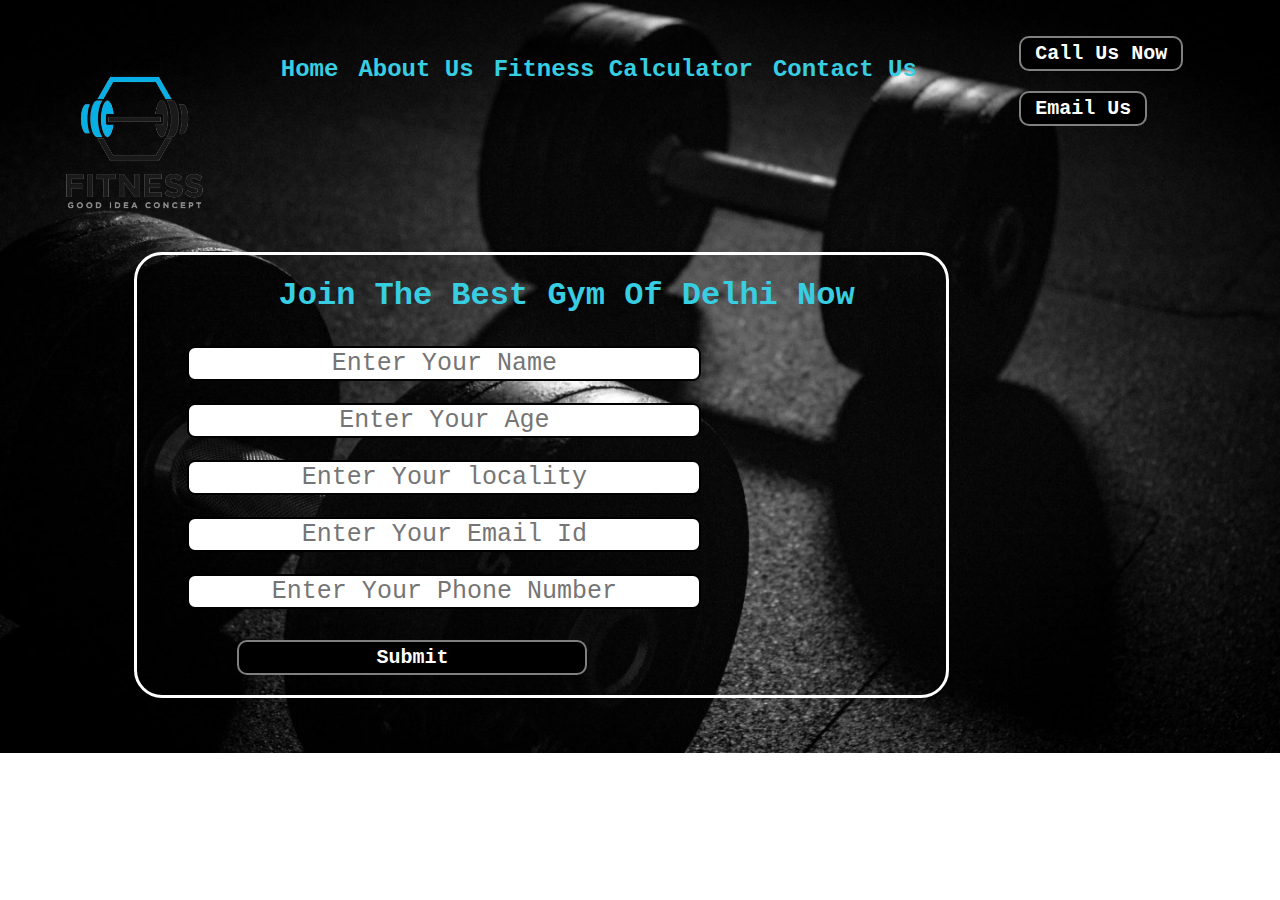
==== index.html @ a7131da1 "Update index.html" ====
<!DOCTYPE html>
<html lang="en">
<head>
    <meta charset="UTF-8">
    <meta name="viewport" content="width=device-width, initial-scale=1.0">
    <title>FITNESS</title>
    <link rel="stylesheet" href="css/gym.css">
</head>
<body>
    <header class="header">
    <div class="left">
        <img src="image/logo1.png">
    </div>
    <div class="mid">
        <ul>
            <li><a href="#">Home</a></li>
            <li><a href="#">About Us</a></li>
            <li><a href="#">Fitness Calculator</a></li>
            <li><a href="#">Contact Us</a></li>
        </ul>
    </div>
    <div class="right">
        <button class="btn">Call Us Now</button>
        <button class="btn">Email Us</button>
    </div>
    </header>
    <div class="container">
        <h1>Join The Best Gym Of Delhi Now</h1>
        <form >
            <div class="form-group">
            <input type="text" name=" " placeholder="Enter Your Name">
            </div>
            <div class="form-group">
                <input type="text" name=" " placeholder="Enter Your Age">
            </div>
            <div class="form-group">
                <input type="text" name=" " placeholder="Enter Your locality">
            </div>
            <div class="form-group">
                <input type="text" name=" " placeholder="Enter Your Email Id">
            </div>
            <div class="form-group">
                <input type="text" name=" " placeholder="Enter Your Phone Number">
            </div>
            <button class="btn">Submit</button>
        </form>
    </div>
</body>
</html>
---- css/gym.css ----
body{
    background: url('../image/background.jpg') no-repeat center center/cover;

}
.left img{
    float:left;
    width: 20%;
}
.mid ul li{
    float: left;
    margin:40px 0px;
    list-style: none;
    padding-left: 20px;
}
.mid ul li a{
    font-family:'Courier New', Courier, monospace;
    font-size:x-large;
    font-weight:bold;
    text-decoration: none;
    color:rgb(56, 206, 226);
}
.mid ul li a:hover{
    color: aliceblue;
}
.right{
    margin-left: 80%;
}
.btn{
    font-family: 'Courier New', Courier, monospace;
    font-weight: bold;
    margin-top:20px;
    background-color: black;
    color:white;
    padding:4px 14px;
    border: 2px solid grey;
    border-radius: 10px;
    font-size: 20px;
    cursor:pointer;
}
.btn:hover{
    background-color: rgb(57, 192, 189);
}
.container{
    border:3px solid white;
    margin-top:10%;
    margin-left: 10%;
    margin-right: 10%;
    width:60%;
    border-radius:28px;
    padding-left: 50px;
    padding-bottom: 20px;
}
.form-group input{
    font-family: 'Courier New', Courier, monospace;
    text-align: center;
    width: 508px;
    padding: 1px;
    border:2px solid black;
    margin:11px auto;
    font-size:25px;
    border-radius: 8px;
}
.container h1{
    font-family: 'Courier New', Courier, monospace;
    text-align: center;
    color:rgb(56, 206, 226);
}
.container button{
    margin-left: 50px;
    width: 350px;
}
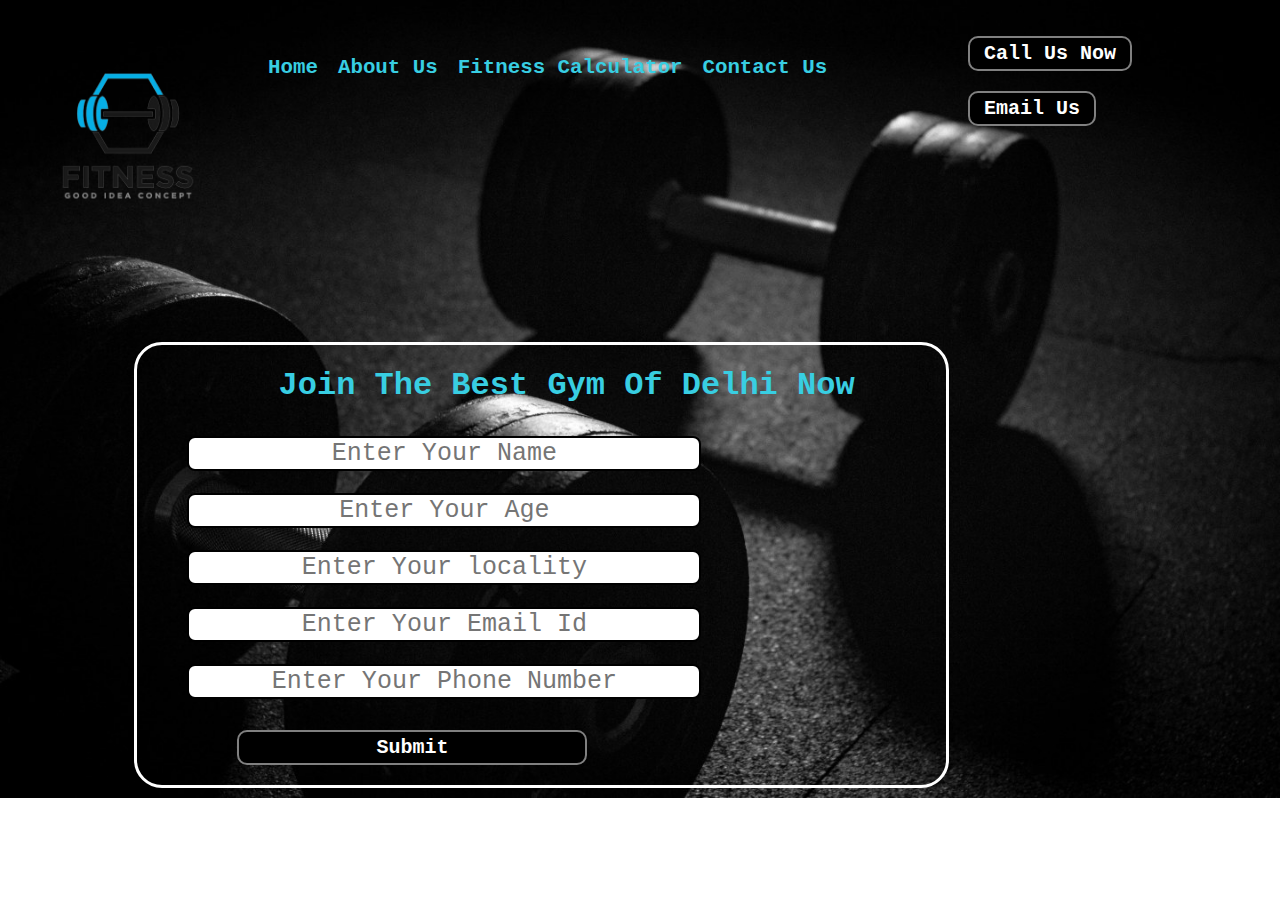
==== commit b030a483: "chnage" ====
--- a/index.html
+++ b/index.html
@@ -5,6 +5,7 @@
     <meta name="viewport" content="width=device-width, initial-scale=1.0">
     <title>FITNESS</title>
     <link rel="stylesheet" href="css/gym.css">
+    <link rel="stylesheet" media="screen and (max-width:1170px)" href="css/phone.css">
 </head>
 <body>
     <header class="header">
--- a/css/gym.css
+++ b/css/gym.css
@@ -1,6 +1,10 @@
 body{
     background: url('../image/background.jpg') no-repeat center center/cover;
 
+}
+.header{
+   width:1200px;height: 200px;
+   
 }
 .left img{
     float:left;
@@ -14,7 +18,7 @@
 }
 .mid ul li a{
     font-family:'Courier New', Courier, monospace;
-    font-size:x-large;
+    font-size:1.3rem;
     font-weight:bold;
     text-decoration: none;
     color:rgb(56, 206, 226);
